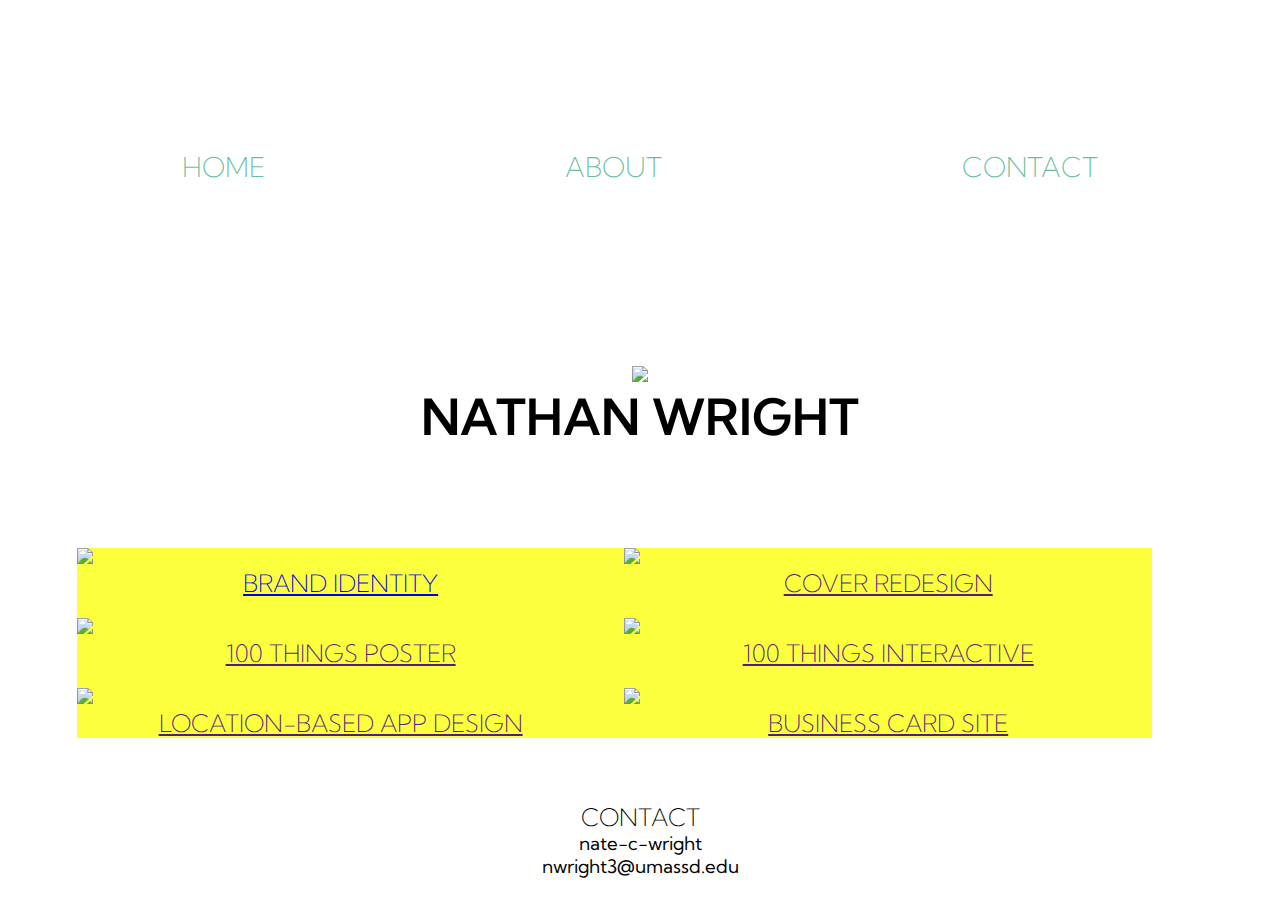
==== index.html @ ec06d76e "added favicon" ====
<!DOCTYPE html>
<html>
<head>
    <meta charset="utf-8" />
    <meta http-equiv="X-UA-Compatible" content="IE=edge">
    <title>Nathan Wright</title>
    <meta name="viewport" content="width=device-width, initial-scale=1">
    <link rel="stylesheet" type="text/css" media="screen" href="main.css" />
    <link rel="stylesheet" type="text/css" media="screen" href="interaction.css" />
    <link href="https://fonts.googleapis.com/css?family=Montserrat:italic,100,800" rel="stylesheet">
    <link href="https://fonts.googleapis.com/css2?family=Kumbh+Sans:wght@200;400;600&display=swap" rel="stylesheet">
    <script src="http://code.jquery.com/jquery-latest.min.js" type="text/javascript"></script>
    <link rel="stylesheet" href="https://cdn.jsdelivr.net/npm/animate.css@3.5.2/animate.min.css">
    <link rel="icon" href="assets/favicon.svg">
    <script src="main.js"></script>

</head>
<body>
  <div class="container">
        <!-- start of the navigation area -->
    <nav>
        <!-- start of an unordered list -->
        <ul>
          <!-- first link -->
          <li>
            <a href="" class="link">HOME</a>
          </li>
          <!-- second link -->
          <li>
            <a href="" class="link">ABOUT</a>
          </li>
          <!-- third link -->
          <li>
            <a href="" class="link">CONTACT</a>
          </li>
        </ul>
     </nav> 

     <div class="logo">
        <img src="assets/logo.png">
      </div>

    <div class="name">
      <h1>NATHAN WRIGHT</h1>
    </div>

    <section class="content">
      <div class="image-gallery content regular-wrapper">
        <div class="box-wrapper box1 hovereffect">
          <div class="box-styling">
          <a href="images/wallpaper/project_1.html">
            <img src="assets/brand-identity-1.png">
            <div class="overlay">
          <h2>BRAND IDENTITY</h2>
        </div>
        </a>
      </div>  
      </div>   
      <div class="box-wrapper box2 hovereffect">
          <div class="box-styling">
            <a href="">
              <img src="assets/cover-redesign.png">
              <div class="overlay">
          <h2>COVER REDESIGN</h2>
        </div>
        </a>
      </div>  
      </div>        
      <div class="box-wrapper box3 hovereffect">
          <div class="box-styling">
            <a href="">
              <img src="assets/100-things-poster.png">
              <div class="overlay">
          <h2>100 THINGS POSTER</h2>
        </div>
        </a>
      </div> 
      </div>       
      <div class="box-wrapper box4 hovereffect">
          <div class="box-styling">
            <a href="">
              <img src="assets/100-things-interactive.png">
              <div class="overlay">
          <h2>100 THINGS INTERACTIVE</h2>
        </div>
        </a>
      </div> 
      </div>         
      <div class="box-wrapper box5 hovereffect">
          <div class="box-styling">
          <a href="">
            <img src="assets/app-design.png">
            <div class="overlay">
          <h2>LOCATION-BASED APP DESIGN</h2>
        </div>
        </a>
        </div>
      </div>          
      <div class="box-wrapper box6 hovereffect">
          <div class="box-styling">
            <a href="">
              <img src="assets/business-card.png">
              <div class="overlay">
          <h2>BUSINESS CARD SITE</h2>
        </div>
        </a>
        </div>
      </div> 
    </section>
    
    

    <footer>
      <h2>CONTACT</h2>
      <h3>nate-c-wright</h3>
      <h3>nwright3@umassd.edu</h3>
    </footer>
  </div>
  
</body>
</html>
---- main.css ----
*{
  padding:0px;
  margin:0px; 
}

body {
  background-color: rgb(255, 255, 255);
  width: 100vw;
}
.container{
  width: 100vw;
  display:grid;
  grid-template-columns: 1fr;
  grid-template-rows: auto;
  grid-template-areas:
          "nav"
          "logo"
          "name"
          "content"
          "footer";
}

.logo img{
  width:60vw;
  margin: 0 auto;
  grid-area: logo;
}
.logo{
  /* margin-left: 30%; */
  /* margin-right: 30%; */
  margin: 0 auto;
  grid-area: logo;
  /* display: flex; */;
  padding-top: 2em;
}

.name {
  grid-area: name;

}

.content {
  grid-area: content;
  margin-left:6%;
  margin-right:10%;
  background-color: rgba(251, 255, 0, 0.515);
}

footer {
grid-area: footer;
padding-top:5%
}

h1 {
  font-family: 'Kumbh Sans', sans-serif;
  text-align: center;
  font-weight: 600;
  padding-bottom: 2em;
  font-size: 50px;

}

h2 {
  font-family: 'Kumbh Sans', sans-serif;
  text-align: center;
  font-weight: 200;

}

h3 {
  font-family: 'Kumbh Sans', sans-serif;
  text-align: center;
  font-weight: 400;

}


nav{
  display: flex;
  justify-content: space-between;
  align-items: center;
  margin: 0 auto;
  grid-area: nav;
  }

  nav ul {
    margin:0;
    padding:0;
    display:flex;
  }
  nav li{
    padding: 1em 0;
    list-style-type: none;
    padding: 10px;
    font-size: 1.7em;
  }
  
  nav li a {
    color:rgb(3, 148, 92);
    font-family: 'Kumbh Sans', sans-serif;
    font-weight: 200;
    opacity: 0.6;
    text-decoration: none;
    transition: .3s;
  }
  
  nav li a:hover {
    color:rgb(255, 138, 22);
    opacity: 1;
    text-decoration: none;
  }

  .image-gallery {
    height: 100%;
    width:90%;
    display: grid;
    grid-template-columns: 1fr;
    grid-template-rows: auto;
    grid-gap: 20px;
    /* padding-top: 200px; */
    /* padding-bottom: 200px; */
    grid-template-areas:
    "a"
    "b"
    "c"
    "d"
    "e"
    "f"
    ;
}

.box-styling {
    /* height: 350px; */
    /* background-color: rgb(110, 110, 110); */
  }

/* .box-wrapper{
  height:350px; 
} */
.box1 {
    grid-area: a;
    /* transform:scale(.7) */
}

.box2 {
    grid-area: b;
}

.box3 {
    grid-area: c;
}

.box4 {
    grid-area: d;
}

.box5 {
    grid-area: e;
}

.box6 {
    grid-area: f;
}

.bigText {
    font-size: 2em;
    padding-right: .5ch;
}


@media only screen and (min-width: 1200px){
.image-gallery {
  width:100%;
  /* height: 100%; */
  margin: 0 auto;
  display: grid;
  grid-template-columns: 1fr 1fr;
  grid-template-rows: auto;
  /* grid-gap: 20px; */
  /* padding-top: 200px; */
  /* padding-bottom: 200px; */
  grid-template-areas:
  "a b"
  "c d"
  "e f"
  ;
}

.logo img{
  /* margin-left: 30%; */
  /* margin-right: 30%; */
  width:30vw;
  margin: 0 auto;
  /* display: flex; */
  grid-area: logo;
}
nav li{
  padding: 1em 0;
  list-style-type: none;
  padding: 150px;
  font-size: 1.7em;
}

}
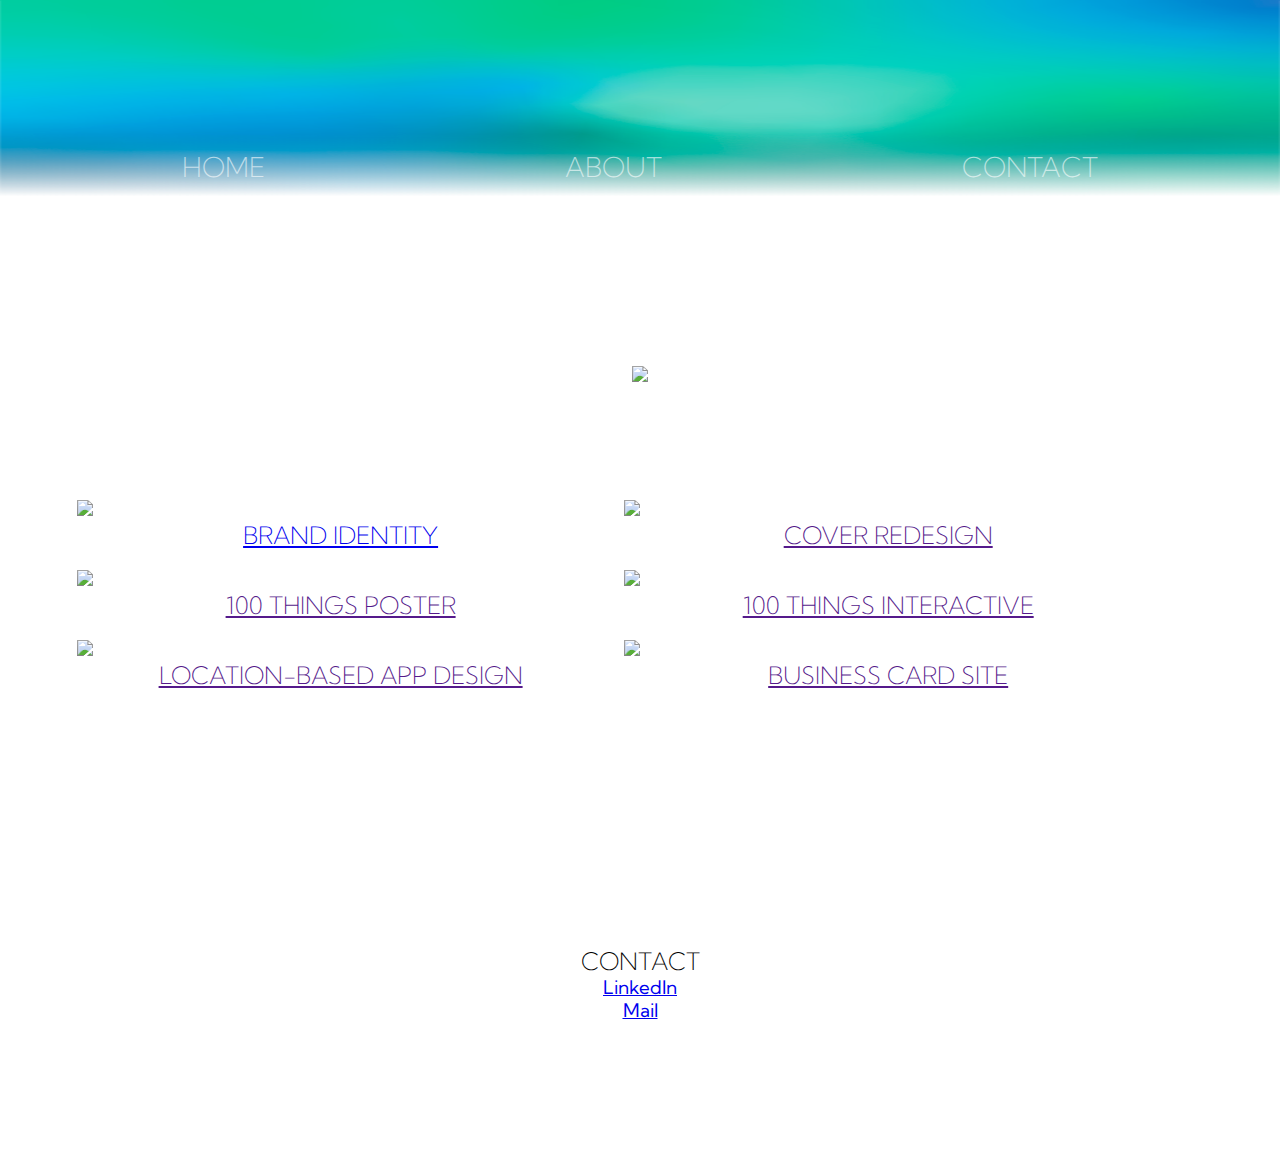
==== commit 3d60f6d7: "adjusted background image size/positioning and edited text colors" ====
--- a/index.html
+++ b/index.html
@@ -31,10 +31,12 @@
           </li>
           <!-- third link -->
           <li>
-            <a href="" class="link">CONTACT</a>
+            <a href="#footer" class="link">CONTACT</a>
           </li>
         </ul>
      </nav> 
+
+     
 
      <div class="logo">
         <img src="assets/logo.png">
@@ -110,10 +112,10 @@
     
     
 
-    <footer>
+    <footer id="footer">
       <h2>CONTACT</h2>
-      <h3>nate-c-wright</h3>
-      <h3>nwright3@umassd.edu</h3>
+      <a href="http://www.linkedin.com/in/nate-c-wright"><h3>LinkedIn</h3></a>
+      <a href="mailto:nwright3@umassd.edu"><h3>Mail</h3></a>
     </footer>
   </div>
   
--- a/main.css
+++ b/main.css
@@ -6,7 +6,11 @@
 body {
   background-color: rgb(255, 255, 255);
   width: 100vw;
-}
+  background-image: url('assets/logo-background.png');
+  background-repeat: no-repeat;
+  background-size: 100% 17%;
+}
+
 .container{
   width: 100vw;
   display:grid;
@@ -36,6 +40,7 @@
 
 .name {
   grid-area: name;
+  color: rgb(255, 255, 255);
 
 }
 
@@ -43,20 +48,22 @@
   grid-area: content;
   margin-left:6%;
   margin-right:10%;
-  background-color: rgba(251, 255, 0, 0.515);
+  /* background-color: rgba(251, 255, 0, 0.515); */
 }
 
 footer {
 grid-area: footer;
-padding-top:5%
-}
+padding-top:20%;
+padding-bottom: 10%;
+}
+
 
 h1 {
   font-family: 'Kumbh Sans', sans-serif;
   text-align: center;
   font-weight: 600;
   padding-bottom: 2em;
-  font-size: 50px;
+  font-size: 35px;
 
 }
 
@@ -96,7 +103,7 @@
   }
   
   nav li a {
-    color:rgb(3, 148, 92);
+    color:rgb(255, 255, 255);
     font-family: 'Kumbh Sans', sans-serif;
     font-weight: 200;
     opacity: 0.6;
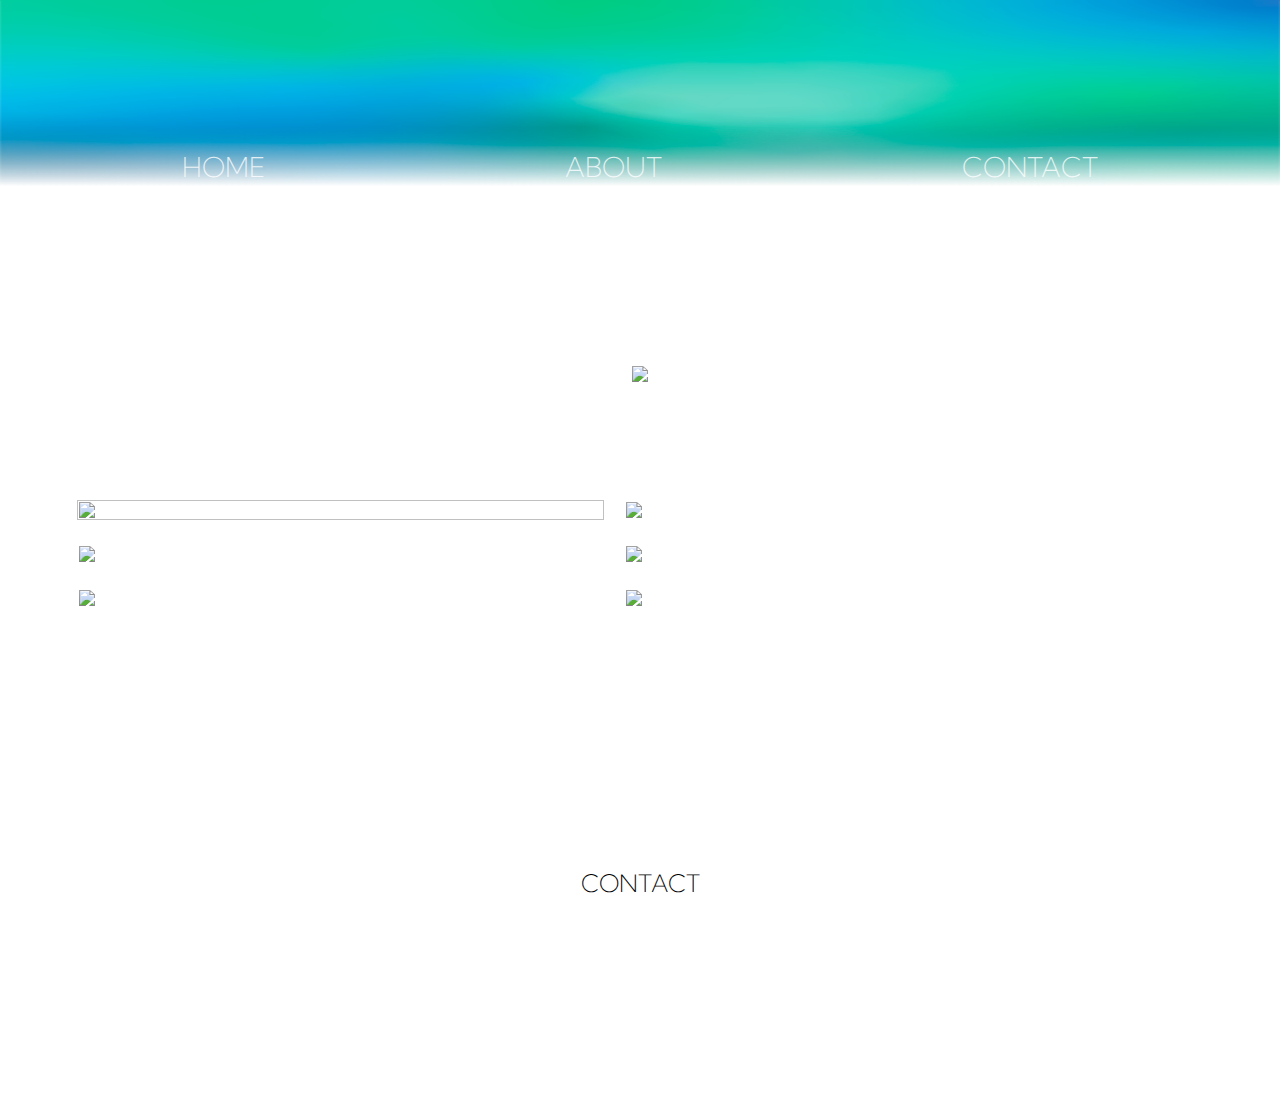
==== commit 5511eeb0: "added feedback survey to footer and adjusted text more" ====
--- a/index.html
+++ b/index.html
@@ -34,10 +34,8 @@
             <a href="#footer" class="link">CONTACT</a>
           </li>
         </ul>
-     </nav> 
-
+     </nav>
      
-
      <div class="logo">
         <img src="assets/logo.png">
       </div>
@@ -107,15 +105,14 @@
         </div>
         </a>
         </div>
-      </div> 
     </section>
-    
     
 
     <footer id="footer">
       <h2>CONTACT</h2>
       <a href="http://www.linkedin.com/in/nate-c-wright"><h3>LinkedIn</h3></a>
       <a href="mailto:nwright3@umassd.edu"><h3>Mail</h3></a>
+      <a href="https://forms.gle/N9Uf4gbGCBQvwyZLA"><h3>Feedback Survey</h3></a>
     </footer>
   </div>
   
--- a/main.css
+++ b/main.css
@@ -29,6 +29,7 @@
   margin: 0 auto;
   grid-area: logo;
 }
+
 .logo{
   /* margin-left: 30%; */
   /* margin-right: 30%; */
@@ -36,7 +37,12 @@
   grid-area: logo;
   /* display: flex; */;
   padding-top: 2em;
-}
+  animation: bounceIn;
+  animation-duration: 1.5s;
+}
+
+
+
 
 .name {
   grid-area: name;
@@ -106,7 +112,7 @@
     color:rgb(255, 255, 255);
     font-family: 'Kumbh Sans', sans-serif;
     font-weight: 200;
-    opacity: 0.6;
+    opacity: .8;
     text-decoration: none;
     transition: .3s;
   }
--- a/interaction.css
+++ b/interaction.css
@@ -0,0 +1,103 @@
+.hovereffect {
+    width: 100%;
+    height: 100%;
+    float: left;
+    overflow: hidden;
+    position: relative;
+    text-align: center;
+    cursor: default;
+  }
+  
+  .hovereffect .overlay {
+    width: 100%;
+    height: 100%;
+    position: absolute;
+    overflow: hidden;
+    top: 0;
+    left: 0;
+  }
+  
+  .hovereffect img {
+    width: 100%;
+    height: 100%;
+    display: block;
+    position: relative;
+    -webkit-transition: all 0.4s ease-in;
+    transition: all 0.4s ease-in;
+  }
+  
+  .hovereffect:hover img {
+    filter:blur(3px);
+    -webkit-filter: blur(3px);
+    -webkit-transform: scale(1.2);
+    -ms-transform: scale(1.2);
+    transform: scale(1.2);
+  }
+  
+  .hovereffect h2 {
+    /* text-transform: uppercase; */
+    text-align: center;
+    position: relative;
+    font-size: 1em;
+    padding: 10px;
+    font-family: 'Kumbh Sans', sans-serif;
+    /* color:#FFA100; */
+  }
+  
+  .hovereffect p {
+    display: inline-block;
+    text-decoration: none;
+    padding: 7px 14px;
+    margin: 0;
+    background-color: transparent;
+  }
+  
+ 
+  
+  .hovereffect p, .hovereffect h2 {
+    -webkit-transform: scale(0.7);
+    -ms-transform: scale(0.7);
+    transform: scale(0.7);
+    -webkit-transition: all 0.4s ease-in;
+    transition: all 0.4s ease-in;
+    opacity: 0;
+    filter: alpha(opacity=0);
+    color: #fff;
+    text-transform: uppercase;
+    font-family: 'Kumbh Sans', sans-serif;
+    font-weight: 600;
+    margin-top:100px;
+  }
+  
+  .hovereffect:hover p, .hovereffect:hover h2 {
+    opacity: 1;
+    filter: alpha(opacity=100);
+    -webkit-transform: scale(1);
+    -ms-transform: scale(1);
+    transform: scale(1);
+  }
+
+ .logo {
+  -webkit-transition: all 0.3s ease-in;
+  transition: all 0.3s ease-in;
+
+ }
+
+  .logo:hover {
+    filter: hue-rotate(90deg);
+
+  }
+
+  a:link, a:visited {
+    color:rgb(255, 255, 255);
+    padding: 0px 0px;
+    text-align: center;
+    text-decoration: none;
+    -webkit-transition: all 0.3s ease-in;
+    transition: all 0.3s ease-in;
+  }
+  
+  a:hover {
+    color:rgb(255, 138, 22);
+    
+  }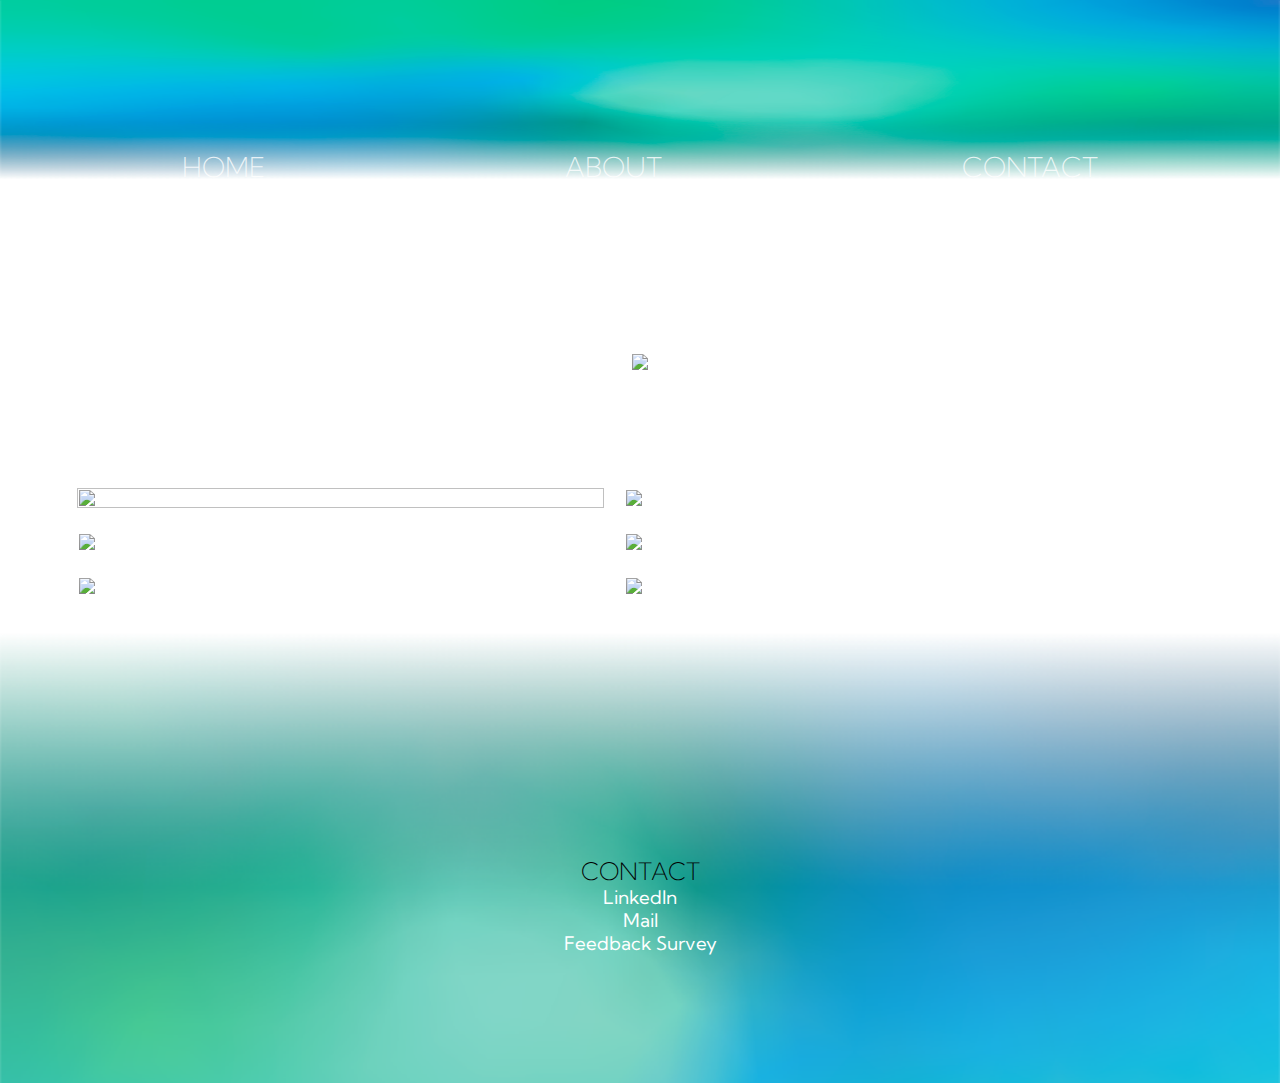
==== commit d30dfa6a: "Merge pull request #1 from lahdesign/development" ====
--- a/index.html
+++ b/index.html
@@ -23,11 +23,11 @@
         <ul>
           <!-- first link -->
           <li>
-            <a href="" class="link">HOME</a>
+            <a href="index.html" class="link">HOME</a>
           </li>
           <!-- second link -->
           <li>
-            <a href="" class="link">ABOUT</a>
+            <a href="about.html" class="link">ABOUT</a>
           </li>
           <!-- third link -->
           <li>
--- a/main.css
+++ b/main.css
@@ -8,7 +8,7 @@
   width: 100vw;
   background-image: url('assets/logo-background.png');
   background-repeat: no-repeat;
-  background-size: 100% 17%;
+  background-size: 100% 16.5%;
 }
 
 .container{
@@ -36,12 +36,18 @@
   margin: 0 auto;
   grid-area: logo;
   /* display: flex; */;
-  padding-top: 2em;
   animation: bounceIn;
   animation-duration: 1.5s;
 }
 
-
+.sub-img {
+  grid-area: content;
+  width: 100%;
+  height: 100%;
+  float: left;
+  position: relative;
+
+}
 
 
 .name {
@@ -61,6 +67,9 @@
 grid-area: footer;
 padding-top:20%;
 padding-bottom: 10%;
+background-image: url(assets/footer-background.png);
+background-repeat: no-repeat;
+background-size: 100%;
 }
 
 
@@ -85,6 +94,14 @@
   text-align: center;
   font-weight: 400;
 
+}
+
+p {
+  font-family: 'Kumbh Sans', sans-serif;
+  text-align: center;
+  font-weight: 400;
+  color: black;
+  font-size: 20px;
 }
 
 
@@ -94,6 +111,7 @@
   align-items: center;
   margin: 0 auto;
   grid-area: nav;
+  padding-bottom: 20px;
   }
 
   nav ul {
@@ -216,3 +234,4 @@
 
 }
 
+
--- a/interaction.css
+++ b/interaction.css
@@ -1,3 +1,30 @@
+.aboutme {
+  width: 100%;
+  height: 100%;
+  float: left;
+  overflow: hidden;
+  position: relative;
+  text-align: center;
+  cursor: default;
+}
+
+.aboutme .overlay {
+  width: 100%;
+  height: 100%;
+  position: absolute;
+  overflow: hidden;
+  top: 0;
+  left: 0;
+}
+
+.aboutme img {
+  width: 100%;
+  height: 100%;
+  display: block;
+  position: relative;
+}
+
+
 .hovereffect {
     width: 100%;
     height: 100%;
